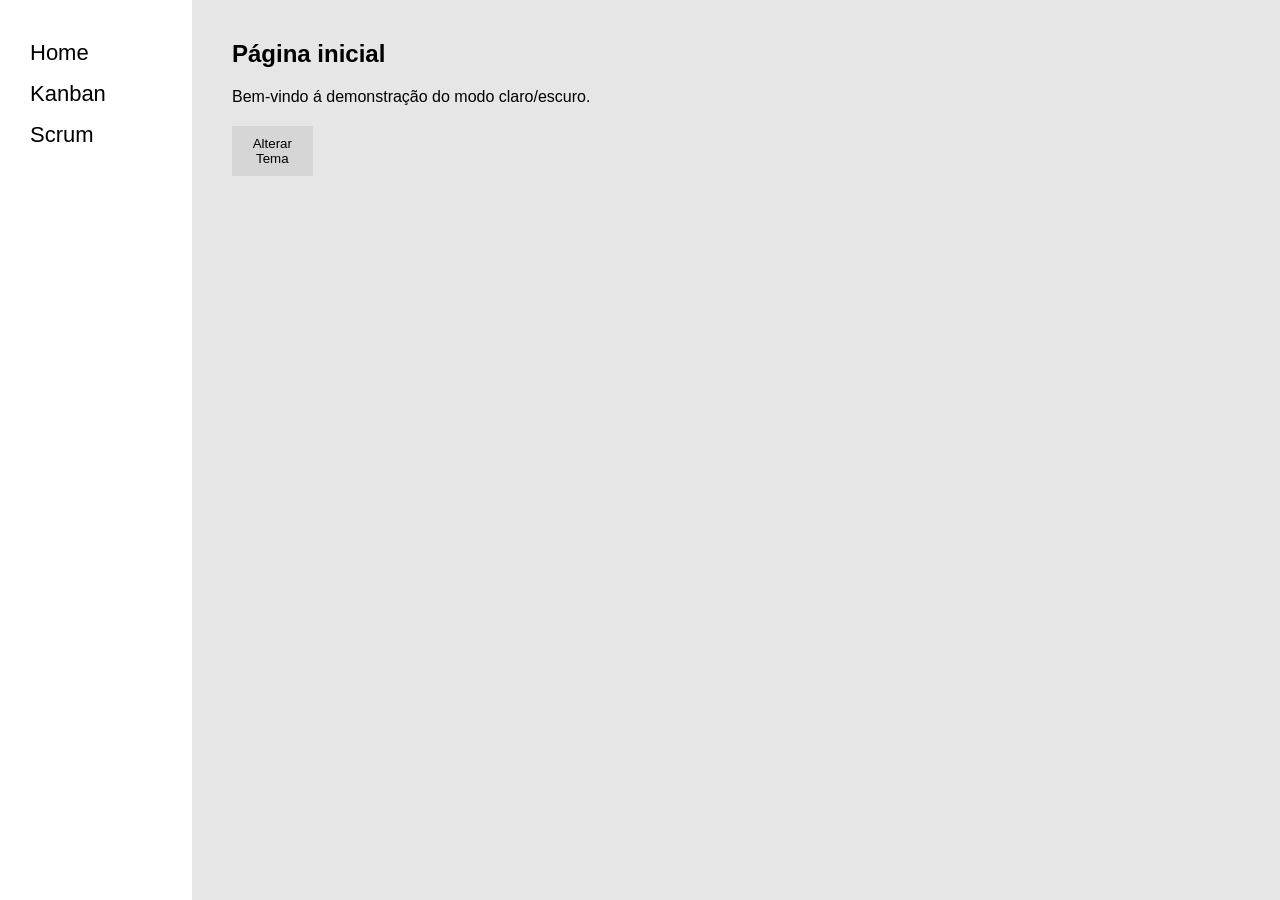
==== dark-light-mode-v01/index.html @ 76e432cb "modify? nao sei oq eu fiz, commit segurança pra caso eles cortem a luz" ====
<!DOCTYPE html>
<html lang="PT-br">
<head>
    <meta charset="UTF-8">
    <meta name="viewport" content="width=device-width, initial-scale=1.0">
    <link rel="stylesheet" href="./style.css">
    <title>Document</title>
</head>
<body>
    <main class="container">
        <section class="nav-bar">
            <ul>
                <li><a href="./index.html">Home</a></li>
                <li><a href="./kanban.html">Kanban</a></li>
                <li><a href="./scrum.html">Scrum</a></li>
            </ul>
        </section>
        <section class="content">
            <h1>Página inicial</h1>
            <p class="text-content">Bem-vindo á demonstração do modo claro/escuro.</p>
            <button class="themeToggle">Alterar Tema</button>
        </section>
    </main>
    
</body>
</html>
---- dark-light-mode-v01/style.css ----
:root {
  --primary-color-light: #f0f0f0;
  --secondary-color-light: #ffffff;
  --text-color-light: #333;
  --hover-color-light: #ddd;
  --button-bg-light: #e0e0e0;
  --button-hover-light: #ccc;
  --sidebar-bg-light: #ffffff;

  --primary-color-dark: #1e1e1e;
  --secondary-color-dark: #2e2e2e;
  --text-color-dark: #f0f0f0;
  --hover-color-dark: #555;
  --button-bg-dark: #333;
  --button-hover-dark: #444;
  --sidebar-bg-dark: #2e2e2e;
}

*{
    padding: 0;
    margin: 0;
    box-sizing: border-box;
    list-style: none;
    text-decoration: none;
    font-family: Arial, Helvetica, sans-serif;
}

.container{
    display: flex;
    flex-direction: row;
}

.nav-bar{
    height: 100vh;
    width: 15vw;
}

.content{
    height: 100vh;
    width: 85vw;
    display: flex;
    flex-direction: column;
    gap: 20px;
    background-color: rgb(230, 230, 230);
    padding: 40px;
}

ul{
    display: flex;
    flex-direction: column;
    gap: 15px;
    font-size: 22px;
    padding: 40px 30px;
}

a{
    color: black;
}

.themeToggle{
    padding: 10px 20px;
    border: none;
    background-color: rgb(214, 214, 214);
    width: 8%;
    cursor: pointer;
}
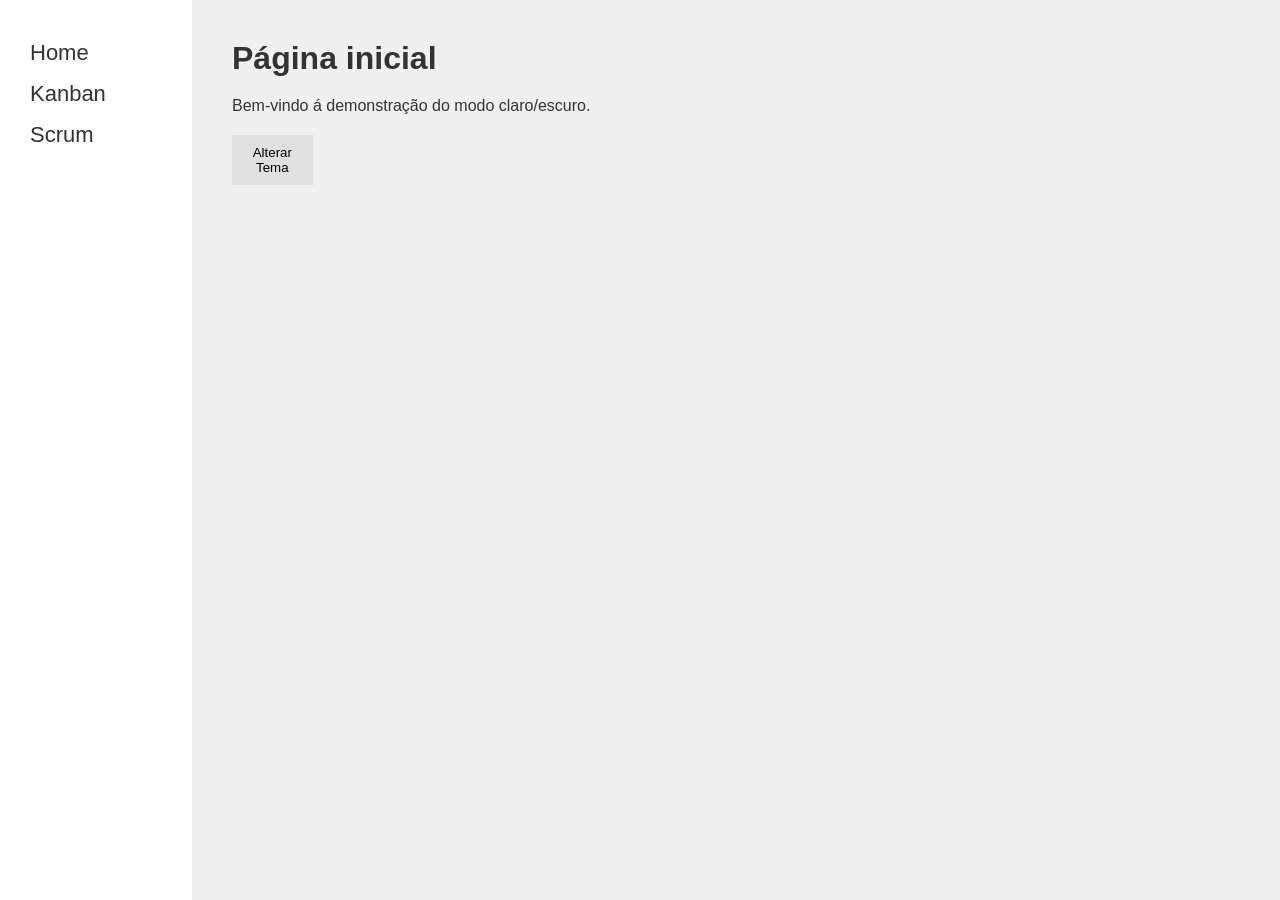
==== commit efe648f4: "modify: fiz os temas e o negocio do localstorage" ====
--- a/dark-light-mode-v01/index.html
+++ b/dark-light-mode-v01/index.html
@@ -4,23 +4,22 @@
     <meta charset="UTF-8">
     <meta name="viewport" content="width=device-width, initial-scale=1.0">
     <link rel="stylesheet" href="./style.css">
+    <script src="script.js" defer></script>
     <title>Document</title>
 </head>
-<body>
-    <main class="container">
-        <section class="nav-bar">
+<body class="container">
+        <nav class="nav-bar">
             <ul>
                 <li><a href="./index.html">Home</a></li>
                 <li><a href="./kanban.html">Kanban</a></li>
                 <li><a href="./scrum.html">Scrum</a></li>
             </ul>
-        </section>
-        <section class="content">
+        </nav>
+        <main class="content">
             <h1>Página inicial</h1>
             <p class="text-content">Bem-vindo á demonstração do modo claro/escuro.</p>
             <button class="themeToggle">Alterar Tema</button>
-        </section>
-    </main>
+        </main>
     
 </body>
 </html>
--- a/dark-light-mode-v01/style.css
+++ b/dark-light-mode-v01/style.css
@@ -28,12 +28,26 @@
 .container{
     display: flex;
     flex-direction: row;
+    color: var(--text-color-light);
 }
+
+.container.dark{
+    color: var(--text-color-dark);
+}
+
+
 
 .nav-bar{
     height: 100vh;
     width: 15vw;
+    background-color: var(--sidebar-bg-light);
 }
+
+.container.dark .nav-bar{
+    background-color: var(--sidebar-bg-dark);
+}
+
+
 
 .content{
     height: 100vh;
@@ -41,9 +55,15 @@
     display: flex;
     flex-direction: column;
     gap: 20px;
-    background-color: rgb(230, 230, 230);
+    background-color: var(--primary-color-light);
     padding: 40px;
 }
+
+.container.dark .content{
+    background-color: var(--primary-color-dark);
+}
+
+
 
 ul{
     display: flex;
@@ -53,14 +73,51 @@
     padding: 40px 30px;
 }
 
+
+
 a{
-    color: black;
+    color: var(--text-color-light);
+    transition: 0.3s;
 }
+
+.container.dark .nav-bar a{
+    color: var(--text-color-dark);
+}
+
+a:hover{
+    color: var(--hover-color-light);
+}
+
+.container.dark .nav-bar a:hover{
+    color: var(--button-hover-dark);
+}
+
+
 
 .themeToggle{
     padding: 10px 20px;
     border: none;
-    background-color: rgb(214, 214, 214);
+    background-color: var(--button-bg-light);
     width: 8%;
     cursor: pointer;
-}+    transition: 0.3s;
+}
+
+.container.dark .themeToggle{
+    background-color: var(--button-bg-dark);
+    color: var(--text-color-dark);
+}
+
+.themeToggle:hover{
+    padding: 10px 20px;
+    border: none;
+    background-color: var(--button-hover-light);
+    width: 8%;
+    cursor: pointer;
+}
+
+.container.dark .themeToggle:hover{
+    background-color: var(--button-hover-dark);
+}
+
+
